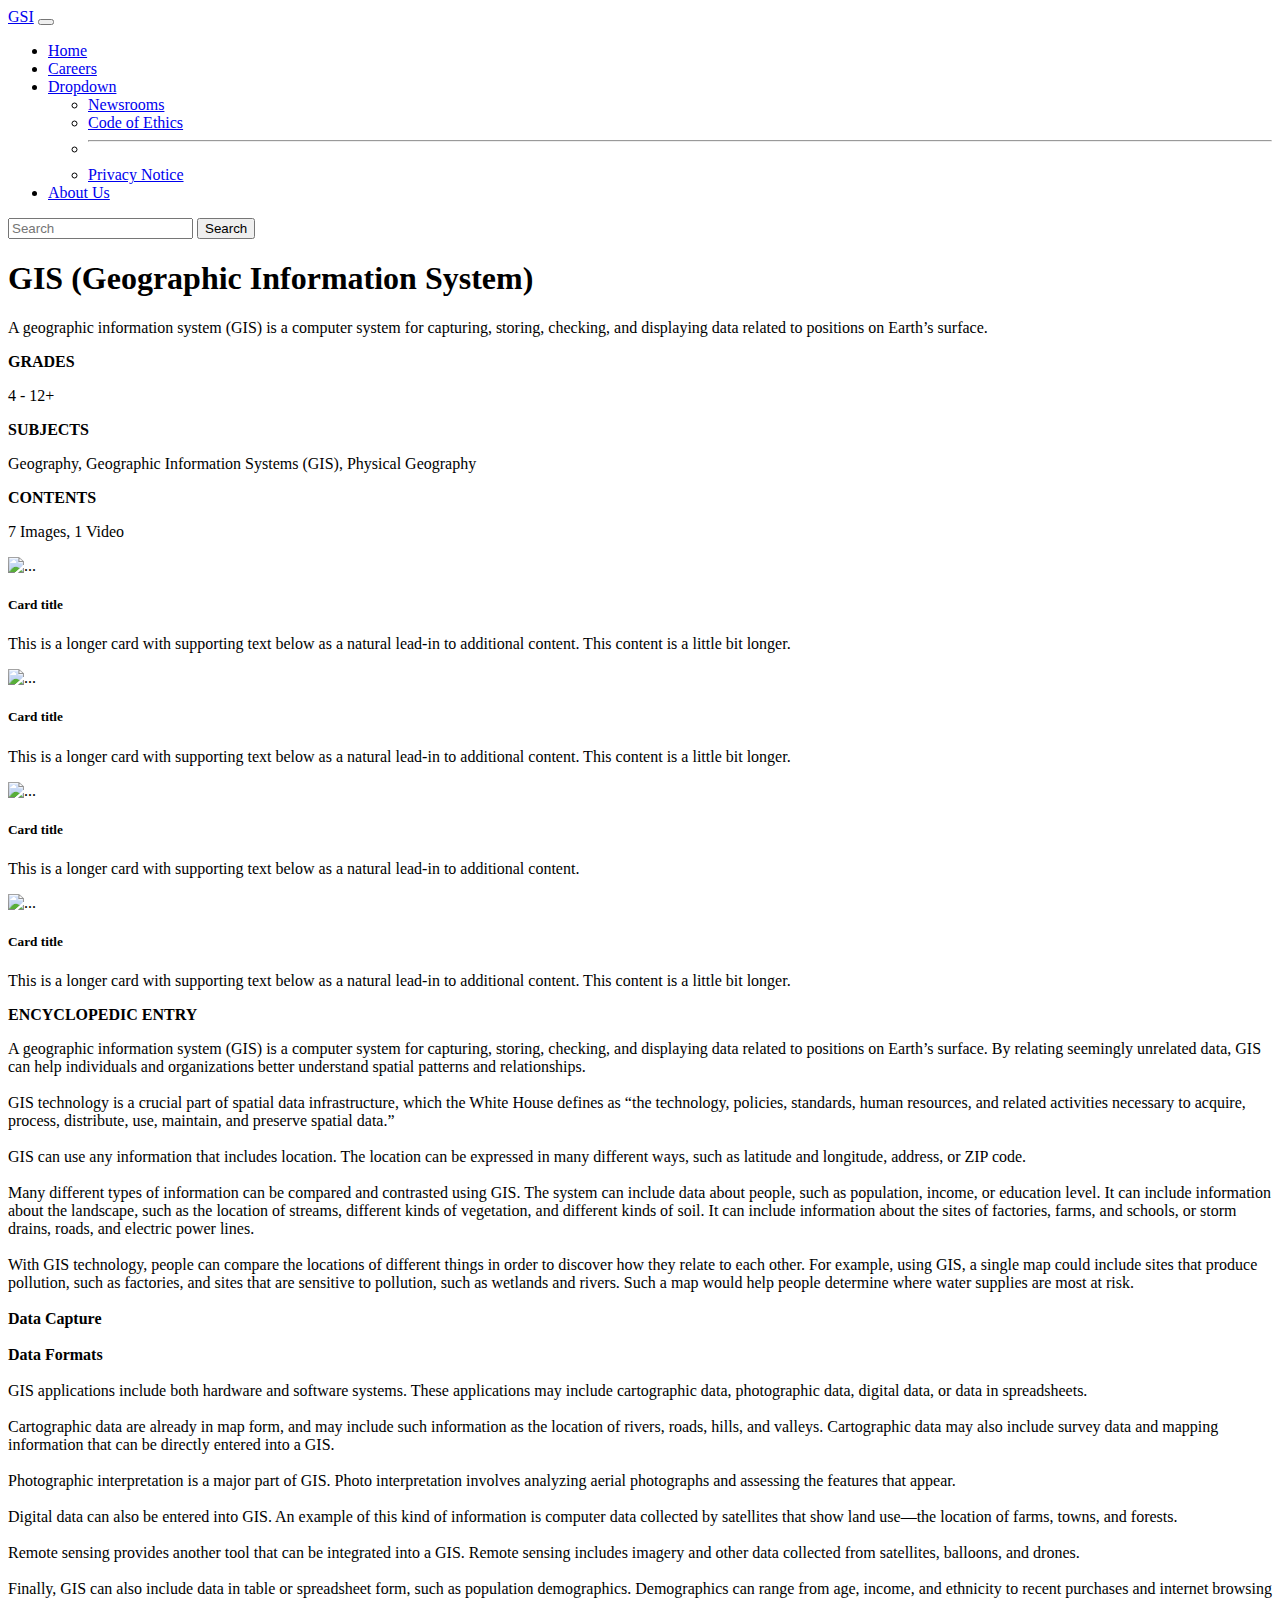
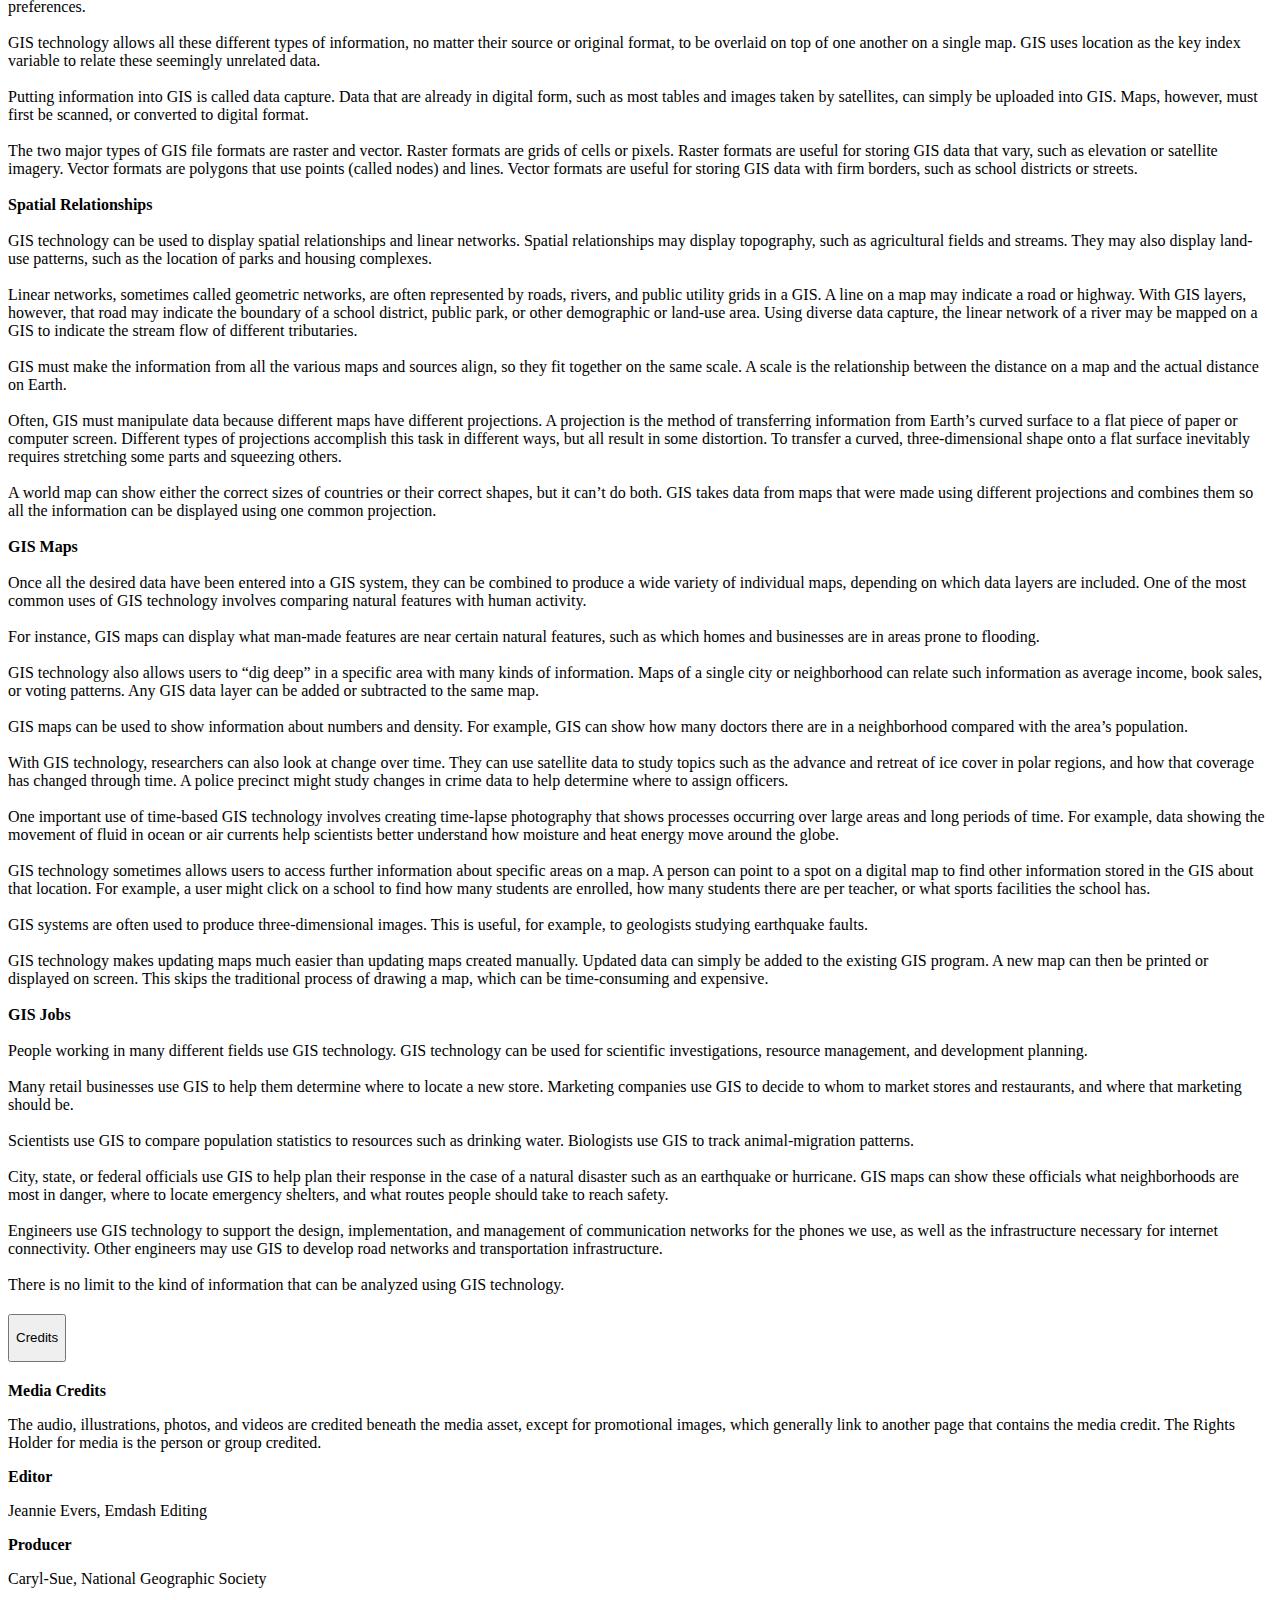
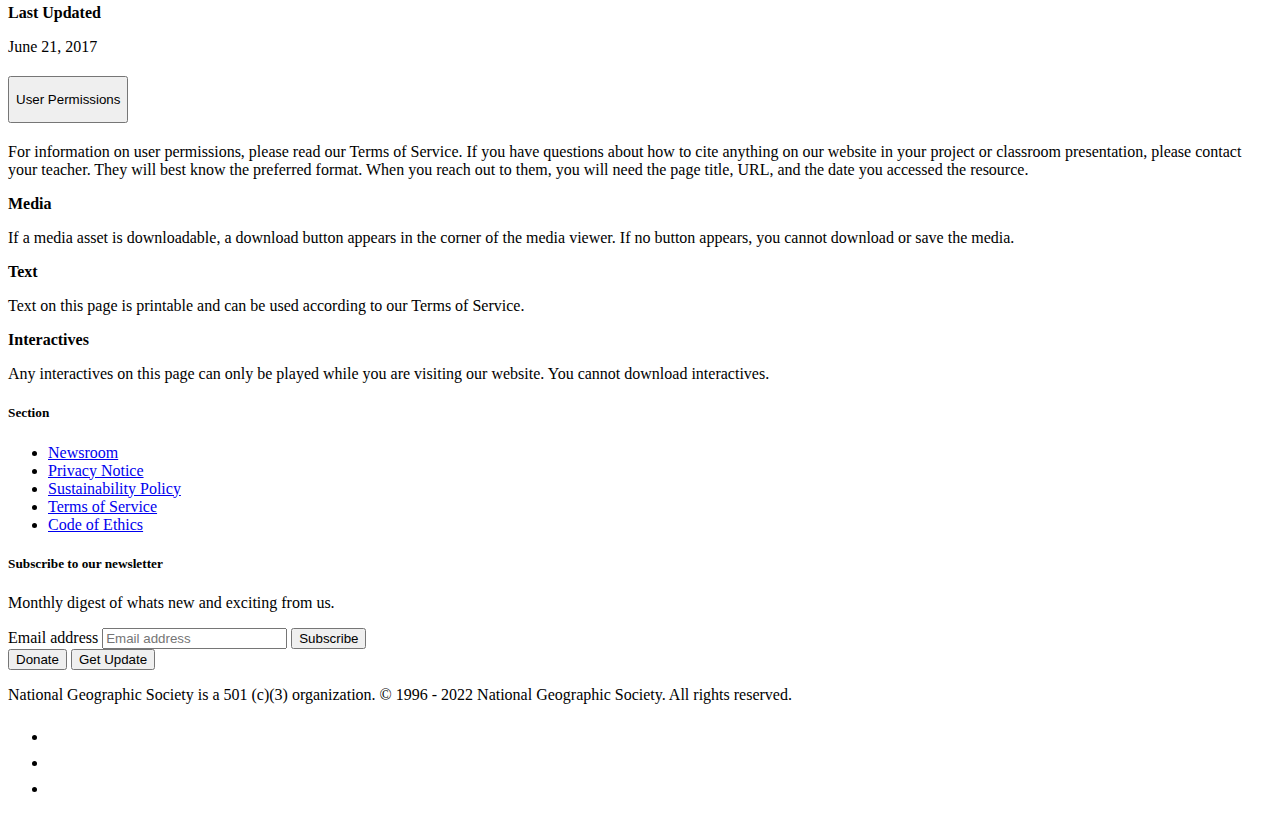
==== index.html @ a653867f "Add files via upload" ====
<!doctype html>
<html lang="en">

<head>
  <meta charset="utf-8">
  <meta name="viewport" content="width=device-width, initial-scale=1">
  <link href="https://cdn.jsdelivr.net/npm/bootstrap@5.1.3/dist/css/bootstrap.min.css" rel="stylesheet"
    integrity="sha384-1BmE4kWBq78iYhFldvKuhfTAU6auU8tT94WrHftjDbrCEXSU1oBoqyl2QvZ6jIW3" crossorigin="anonymous">
  <link rel="apple-touch-icon" href="/docs/5.1/assets/img/favicons/apple-touch-icon.png" sizes="180x180">
  <link rel="icon" href="/docs/5.1/assets/img/favicons/favicon-32x32.png" sizes="32x32" type="image/png">
  <link rel="icon" href="/docs/5.1/assets/img/favicons/favicon-16x16.png" sizes="16x16" type="image/png">
  <link rel="manifest" href="/docs/5.1/assets/img/favicons/manifest.json">
  <link rel="mask-icon" href="/docs/5.1/assets/img/favicons/safari-pinned-tab.svg" color="#7952b3">
  <link rel="icon" href="/docs/5.1/assets/img/favicons/favicon.ico">
  <meta name="theme-color" content="#7952b3">
  <link rel="stylesheet" href="index.css">
  <title>GSI</title>
</head>

<body>
  <svg xmlns="http://www.w3.org/2000/svg" style="display: none;">
    <symbol id="facebook" viewBox="0 0 16 16" fill="white">
      <path
        d="M16 8.049c0-4.446-3.582-8.05-8-8.05C3.58 0-.002 3.603-.002 8.05c0 4.017 2.926 7.347 6.75 7.951v-5.625h-2.03V8.05H6.75V6.275c0-2.017 1.195-3.131 3.022-3.131.876 0 1.791.157 1.791.157v1.98h-1.009c-.993 0-1.303.621-1.303 1.258v1.51h2.218l-.354 2.326H9.25V16c3.824-.604 6.75-3.934 6.75-7.951z" />
    </symbol>
    <symbol id="instagram" viewBox="0 0 16 16" fill="white">
      <path
        d="M8 0C5.829 0 5.556.01 4.703.048 3.85.088 3.269.222 2.76.42a3.917 3.917 0 0 0-1.417.923A3.927 3.927 0 0 0 .42 2.76C.222 3.268.087 3.85.048 4.7.01 5.555 0 5.827 0 8.001c0 2.172.01 2.444.048 3.297.04.852.174 1.433.372 1.942.205.526.478.972.923 1.417.444.445.89.719 1.416.923.51.198 1.09.333 1.942.372C5.555 15.99 5.827 16 8 16s2.444-.01 3.298-.048c.851-.04 1.434-.174 1.943-.372a3.916 3.916 0 0 0 1.416-.923c.445-.445.718-.891.923-1.417.197-.509.332-1.09.372-1.942C15.99 10.445 16 10.173 16 8s-.01-2.445-.048-3.299c-.04-.851-.175-1.433-.372-1.941a3.926 3.926 0 0 0-.923-1.417A3.911 3.911 0 0 0 13.24.42c-.51-.198-1.092-.333-1.943-.372C10.443.01 10.172 0 7.998 0h.003zm-.717 1.442h.718c2.136 0 2.389.007 3.232.046.78.035 1.204.166 1.486.275.373.145.64.319.92.599.28.28.453.546.598.92.11.281.24.705.275 1.485.039.843.047 1.096.047 3.231s-.008 2.389-.047 3.232c-.035.78-.166 1.203-.275 1.485a2.47 2.47 0 0 1-.599.919c-.28.28-.546.453-.92.598-.28.11-.704.24-1.485.276-.843.038-1.096.047-3.232.047s-2.39-.009-3.233-.047c-.78-.036-1.203-.166-1.485-.276a2.478 2.478 0 0 1-.92-.598 2.48 2.48 0 0 1-.6-.92c-.109-.281-.24-.705-.275-1.485-.038-.843-.046-1.096-.046-3.233 0-2.136.008-2.388.046-3.231.036-.78.166-1.204.276-1.486.145-.373.319-.64.599-.92.28-.28.546-.453.92-.598.282-.11.705-.24 1.485-.276.738-.034 1.024-.044 2.515-.045v.002zm4.988 1.328a.96.96 0 1 0 0 1.92.96.96 0 0 0 0-1.92zm-4.27 1.122a4.109 4.109 0 1 0 0 8.217 4.109 4.109 0 0 0 0-8.217zm0 1.441a2.667 2.667 0 1 1 0 5.334 2.667 2.667 0 0 1 0-5.334z" />
    </symbol>
    <symbol id="twitter" viewBox="0 0 16 16" fill="white">
      <path
        d="M5.026 15c6.038 0 9.341-5.003 9.341-9.334 0-.14 0-.282-.006-.422A6.685 6.685 0 0 0 16 3.542a6.658 6.658 0 0 1-1.889.518 3.301 3.301 0 0 0 1.447-1.817 6.533 6.533 0 0 1-2.087.793A3.286 3.286 0 0 0 7.875 6.03a9.325 9.325 0 0 1-6.767-3.429 3.289 3.289 0 0 0 1.018 4.382A3.323 3.323 0 0 1 .64 6.575v.045a3.288 3.288 0 0 0 2.632 3.218 3.203 3.203 0 0 1-.865.115 3.23 3.23 0 0 1-.614-.057 3.283 3.283 0 0 0 3.067 2.277A6.588 6.588 0 0 1 .78 13.58a6.32 6.32 0 0 1-.78-.045A9.344 9.344 0 0 0 5.026 15z" />
    </symbol>
  </svg>
  <nav class="navbar navbar-expand-lg navbar-dark bg-dark">
    <div class="container-fluid">
      <a class="navbar-brand fw-bolder" href="#">GSI</a>
      <button class="navbar-toggler" type="button" data-bs-toggle="collapse" data-bs-target="#navbarSupportedContent"
        aria-controls="navbarSupportedContent" aria-expanded="false" aria-label="Toggle navigation">
        <span class="navbar-toggler-icon"></span>
      </button>
      <div class="collapse navbar-collapse" id="navbarSupportedContent">
        <ul class="navbar-nav me-auto mb-2 mb-lg-0">
          <li class="nav-item">
            <a class="nav-link active fw-bolder" aria-current="page" href="#">Home</a>
          </li>
          <li class="nav-item">
            <a class="nav-link fw-bolder" href="#">Careers</a>
          </li>
          <li class="nav-item dropdown">
            <a class="nav-link dropdown-toggle fw-bolder" href="#" id="navbarDropdown" role="button"
              data-bs-toggle="dropdown" aria-expanded="false">
              Dropdown
            </a>
            <ul class="dropdown-menu" aria-labelledby="navbarDropdown">
              <li><a class="dropdown-item fw-bolder" href="#">Newsrooms</a></li>
              <li><a class="dropdown-item fw-bolder" href="#">Code of Ethics</a></li>
              <li>
                <hr class="dropdown-divider">
              </li>
              <li><a class="dropdown-item fw-bolder" href="#">Privacy Notice</a></li>
            </ul>
          </li>
          <li class="nav-item">
            <a class="nav-link fw-bolder" href="#">About Us</a>
          </li>
        </ul>
        <form class="d-flex">
          <input class="form-control me-2" type="search" placeholder="Search" aria-label="Search">
          <button class="btn btn-outline-primary" type="submit">Search</button>
        </form>
      </div>
    </div>
  </nav>

  <div class="container my-2">
    <!-- <h6>RESOURCE LIBRARY | ENCYCLOPEDIC ENTRY</h6> -->
    <h1 class="fw-bolder">GIS (Geographic Information System)</h1>
    <p>A geographic information system (GIS) is a computer system for capturing, storing, checking, and displaying data
      related to positions on Earth’s surface.</p>
  </div>
  <div class="container my-2">
    <div class="row align-items-start">
      <div class="col">
        <b>GRADES</b>
        <p>4 - 12+</p>
      </div>
      <div class="col">
        <b>SUBJECTS</b>
        <p>Geography, Geographic Information Systems (GIS), Physical Geography</p>
      </div>
      <div class="col">
        <b>CONTENTS</b>
        <p>7 Images, 1 Video</p>
      </div>
    </div>
  </div>

  <div class="container my-2">
    <div class="row row-cols-1 row-cols-md-2 g-4">
      <div class="col">
        <div class="card">
          <img src="..." class="card-img-top" alt="...">
          <div class="card-body">
            <h5 class="card-title">Card title</h5>
            <p class="card-text">This is a longer card with supporting text below as a natural lead-in to additional
              content. This content is a little bit longer.</p>
          </div>
        </div>
      </div>
      <div class="col">
        <div class="card">
          <img src="..." class="card-img-top" alt="...">
          <div class="card-body">
            <h5 class="card-title">Card title</h5>
            <p class="card-text">This is a longer card with supporting text below as a natural lead-in to additional
              content. This content is a little bit longer.</p>
          </div>
        </div>
      </div>
      <div class="col">
        <div class="card">
          <img src="..." class="card-img-top" alt="...">
          <div class="card-body">
            <h5 class="card-title">Card title</h5>
            <p class="card-text">This is a longer card with supporting text below as a natural lead-in to additional
              content.</p>
          </div>
        </div>
      </div>
      <div class="col">
        <div class="card">
          <img src="..." class="card-img-top" alt="...">
          <div class="card-body">
            <h5 class="card-title">Card title</h5>
            <p class="card-text">This is a longer card with supporting text below as a natural lead-in to additional
              content. This content is a little bit longer.</p>
          </div>
        </div>
      </div>
    </div>
  </div>

  <div class="container my-3">
    <div class="my-3">
      <b>ENCYCLOPEDIC ENTRY</b>
    </div>
    <p>
      A geographic information system (GIS) is a computer system for capturing, storing, checking, and displaying data
      related to positions on Earth’s surface. By relating seemingly unrelated data, GIS can help individuals and
      organizations better understand spatial patterns and relationships.
      <br><br>
      GIS technology is a crucial part of spatial data infrastructure, which the White House defines as “the technology,
      policies, standards, human resources, and related activities necessary to acquire, process, distribute, use,
      maintain, and preserve spatial data.”
      <br><br>
      GIS can use any information that includes location. The location can be expressed in many different ways, such as
      latitude and longitude, address, or ZIP code.
      <br><br>
      Many different types of information can be compared and contrasted using GIS. The system can include data about
      people, such as population, income, or education level. It can include information about the landscape, such as
      the location of streams, different kinds of vegetation, and different kinds of soil. It can include information
      about the sites of factories, farms, and schools, or storm drains, roads, and electric power lines.
      <br><br>
      With GIS technology, people can compare the locations of different things in order to discover how they relate to
      each other. For example, using GIS, a single map could include sites that produce pollution, such as factories,
      and sites that are sensitive to pollution, such as wetlands and rivers. Such a map would help people determine
      where water supplies are most at risk.
      <br><br>
      <b>Data Capture</b>
      <br><br>
      <b> Data Formats</b>
      <br><br>
      GIS applications include both hardware and software systems. These applications may include cartographic data,
      photographic data, digital data, or data in spreadsheets.
      <br><br>
      Cartographic data are already in map form, and may include such information as the location of rivers, roads,
      hills, and valleys. Cartographic data may also include survey data and mapping information that can be directly
      entered into a GIS.
      <br><br>
      Photographic interpretation is a major part of GIS. Photo interpretation involves analyzing aerial photographs and
      assessing the features that appear.
      <br><br>
      Digital data can also be entered into GIS. An example of this kind of information is computer data collected by
      satellites that show land use—the location of farms, towns, and forests.
      <br><br>
      Remote sensing provides another tool that can be integrated into a GIS. Remote sensing includes imagery and other
      data collected from satellites, balloons, and drones.
      <br><br>
      Finally, GIS can also include data in table or spreadsheet form, such as population demographics. Demographics can
      range from age, income, and ethnicity to recent purchases and internet browsing preferences.
      <br><br>
      GIS technology allows all these different types of information, no matter their source or original format, to be
      overlaid on top of one another on a single map. GIS uses location as the key index variable to relate these
      seemingly unrelated data.
      <br><br>
      Putting information into GIS is called data capture. Data that are already in digital form, such as most tables
      and images taken by satellites, can simply be uploaded into GIS. Maps, however, must first be scanned, or
      converted to digital format.
      <br><br>
      The two major types of GIS file formats are raster and vector. Raster formats are grids of cells or pixels. Raster
      formats are useful for storing GIS data that vary, such as elevation or satellite imagery. Vector formats are
      polygons that use points (called nodes) and lines. Vector formats are useful for storing GIS data with firm
      borders, such as school districts or streets.
      <br><br>
      <b>Spatial Relationships</b>
      <br><br>
      GIS technology can be used to display spatial relationships and linear networks. Spatial relationships may display
      topography, such as agricultural fields and streams. They may also display land-use patterns, such as the location
      of parks and housing complexes.
      <br><br>
      Linear networks, sometimes called geometric networks, are often represented by roads, rivers, and public utility
      grids in a GIS. A line on a map may indicate a road or highway. With GIS layers, however, that road may indicate
      the boundary of a school district, public park, or other demographic or land-use area. Using diverse data capture,
      the linear network of a river may be mapped on a GIS to indicate the stream flow of different tributaries.
      <br><br>
      GIS must make the information from all the various maps and sources align, so they fit together on the same scale.
      A scale is the relationship between the distance on a map and the actual distance on Earth.
      <br><br>
      Often, GIS must manipulate data because different maps have different projections. A projection is the method of
      transferring information from Earth’s curved surface to a flat piece of paper or computer screen. Different types
      of projections accomplish this task in different ways, but all result in some distortion. To transfer a curved,
      three-dimensional shape onto a flat surface inevitably requires stretching some parts and squeezing others.
      <br><br>
      A world map can show either the correct sizes of countries or their correct shapes, but it can’t do both. GIS
      takes data from maps that were made using different projections and combines them so all the information can be
      displayed using one common projection.
      <br><br>
      <b>GIS Maps</b>
      <br><br>
      Once all the desired data have been entered into a GIS system, they can be combined to produce a wide variety of
      individual maps, depending on which data layers are included. One of the most common uses of GIS technology
      involves comparing natural features with human activity.
      <br><br>
      For instance, GIS maps can display what man-made features are near certain natural features, such as which homes
      and businesses are in areas prone to flooding.
      <br><br>
      GIS technology also allows users to “dig deep” in a specific area with many kinds of information. Maps of a single
      city or neighborhood can relate such information as average income, book sales, or voting patterns. Any GIS data
      layer can be added or subtracted to the same map.
      <br><br>
      GIS maps can be used to show information about numbers and density. For example, GIS can show how many doctors
      there are in a neighborhood compared with the area’s population.
      <br><br>
      With GIS technology, researchers can also look at change over time. They can use satellite data to study topics
      such as the advance and retreat of ice cover in polar regions, and how that coverage has changed through time. A
      police precinct might study changes in crime data to help determine where to assign officers.
      <br><br>
      One important use of time-based GIS technology involves creating time-lapse photography that shows processes
      occurring over large areas and long periods of time. For example, data showing the movement of fluid in ocean or
      air currents help scientists better understand how moisture and heat energy move around the globe.
      <br><br>
      GIS technology sometimes allows users to access further information about specific areas on a map. A person can
      point to a spot on a digital map to find other information stored in the GIS about that location. For example, a
      user might click on a school to find how many students are enrolled, how many students there are per teacher, or
      what sports facilities the school has.
      <br><br>
      GIS systems are often used to produce three-dimensional images. This is useful, for example, to geologists
      studying earthquake faults.
      <br><br>
      GIS technology makes updating maps much easier than updating maps created manually. Updated data can simply be
      added to the existing GIS program. A new map can then be printed or displayed on screen. This skips the
      traditional process of drawing a map, which can be time-consuming and expensive.
      <br><br>
      <b>GIS Jobs</b>
      <br><br>
      People working in many different fields use GIS technology. GIS technology can be used for scientific
      investigations, resource management, and development planning.
      <br><br>
      Many retail businesses use GIS to help them determine where to locate a new store. Marketing companies use GIS to
      decide to whom to market stores and restaurants, and where that marketing should be.
      <br><br>
      Scientists use GIS to compare population statistics to resources such as drinking water. Biologists use GIS to
      track animal-migration patterns.
      <br><br>
      City, state, or federal officials use GIS to help plan their response in the case of a natural disaster such as an
      earthquake or hurricane. GIS maps can show these officials what neighborhoods are most in danger, where to locate
      emergency shelters, and what routes people should take to reach safety.
      <br><br>
      Engineers use GIS technology to support the design, implementation, and management of communication networks for
      the phones we use, as well as the infrastructure necessary for internet connectivity. Other engineers may use GIS
      to develop road networks and transportation infrastructure.
      <br><br>
      There is no limit to the kind of information that can be analyzed using GIS technology.
    </p>
  </div>

  <div class="container my-3">
    <div class="accordion" id="accordionExample">
      <div class="accordion-item">
        <h2 class="accordion-header" id="headingOne">
          <button class="accordion-button" type="button" data-bs-toggle="collapse" data-bs-target="#collapseOne"
            aria-expanded="true" aria-controls="collapseOne">
            <p class="fw-bolder">Credits</p>
          </button>
        </h2>
        <div id="collapseOne" class="accordion-collapse collapse show" aria-labelledby="headingOne"
          data-bs-parent="#accordionExample">
          <div class="accordion-body">
            <b>Media Credits</b>
            <p>The audio, illustrations, photos, and videos are credited beneath the media asset, except for promotional
              images, which generally link to another page that contains the media credit. The Rights Holder for media
              is
              the person or group credited.</p>
            <b>Editor</b>
            <p>Jeannie Evers, Emdash Editing</p>
            <b>Producer</b>
            <p>Caryl-Sue, National Geographic Society</p>
            <b>Last Updated</b>
            <p>June 21, 2017</p>
          </div>
        </div>
      </div>
      <div class="accordion-item">
        <h2 class="accordion-header" id="headingTwo">
          <button class="accordion-button collapsed" type="button" data-bs-toggle="collapse"
            data-bs-target="#collapseTwo" aria-expanded="false" aria-controls="collapseTwo">
            <p class="fw-bolder">User Permissions</p>
          </button>
        </h2>
        <div id="collapseTwo" class="accordion-collapse collapse" aria-labelledby="headingTwo"
          data-bs-parent="#accordionExample">
          <div class="accordion-body">
            <p>For information on user permissions, please read our Terms of Service. If you have questions about how to
              cite anything on our website in your project or classroom presentation, please contact your teacher. They
              will best know the preferred format. When you reach out to them, you will need the page title, URL, and
              the date you accessed the resource.</p>
            <b>Media</b>
            <p>If a media asset is downloadable, a download button appears in the corner of the media viewer. If no
              button appears, you cannot download or save the media.</p>
            <b>Text</b>
            <p>Text on this page is printable and can be used according to our Terms of Service.</p>
            <b>Interactives</b>
            <p>Any interactives on this page can only be played while you are visiting our website. You cannot download
              interactives.</p>
          </div>
        </div>
      </div>
    </div>
  </div>
  <div class="bg-dark text-muted fw-bolder">
    <footer>
      <div class="container">
        <footer class="py-5">
          <div class="row">
            <div class="col-2">
              <h5>Section</h5>
              <ul class="nav flex-column">
                <li class="nav-item mb-2"><a href="#" class="nav-link p-0 text-muted">Newsroom</a></li>
                <li class="nav-item mb-2"><a href="#" class="nav-link p-0 text-muted">Privacy Notice</a></li>
                <li class="nav-item mb-2"><a href="#" class="nav-link p-0 text-muted">Sustainability Policy</a></li>
                <li class="nav-item mb-2"><a href="#" class="nav-link p-0 text-muted">Terms of Service</a></li>
                <li class="nav-item mb-2"><a href="#" class="nav-link p-0 text-muted">Code of Ethics</a></li>
              </ul>
            </div>

            <div class="col-4 offset-1">
              <form>
                <h5>Subscribe to our newsletter</h5>
                <p>Monthly digest of whats new and exciting from us.</p>
                <div class="d-flex w-100 gap-2">
                  <label for="newsletter1" class="visually-hidden">Email address</label>
                  <input id="newsletter1" type="text" class="form-control" placeholder="Email address">
                  <button class="btn btn-outline-secondary" type="button">Subscribe</button>
                </div>
              </form>
            </div>

            <div class="col-4 mx-auto my-auto">
              <button type="button" class="btn btn-outline-light btn-lg my-1">Donate</button>
              <button type="button" class="btn btn-outline-light btn-lg my-1">Get Update</button>
            </div>
          </div>

          <div class="d-flex justify-content-between py-4 my-4 border-top">
            <p>National Geographic Society is a 501 (c)(3) organization. © 1996 - 2022 National Geographic Society. All
              rights reserved.</p>
            <ul class="list-unstyled d-flex">
              <li class="ms-3" ><a class="link-dark" href="#"><svg class="bi" width="24" height="24" fill="Orange">
                    <use xlink:href="#twitter" />
                  </svg></a></li>
              <li class="ms-3"><a class="link-dark" href="#"><svg class="bi" fill="white" width="24" height="24">
                    <use xlink:href="#instagram" />
                  </svg></a></li>
              <li class="ms-3"><a class="link-dark" href="#"><svg class="bi" fill="white" width="24" height="24">
                    <use xlink:href="#facebook" />
                  </svg></a></li>
            </ul>
          </div>
        </footer>
      </div>
    </footer>
  </div>
  <script src="https://cdn.jsdelivr.net/npm/bootstrap@5.1.3/dist/js/bootstrap.bundle.min.js"
    integrity="sha384-ka7Sk0Gln4gmtz2MlQnikT1wXgYsOg+OMhuP+IlRH9sENBO0LRn5q+8nbTov4+1p"
    crossorigin="anonymous"></script>
</body>

</html>
---- index.css ----
.bd-placeholder-img {
    font-size: 1.125rem;
    text-anchor: middle;
    -webkit-user-select: none;
    -moz-user-select: none;
    user-select: none;
  }

  @media (min-width: 768px) {
    .bd-placeholder-img-lg {
      font-size: 3.5rem;
    }
  }

.b-example-divider {
    height: 3rem;
    background-color: rgba(0, 0, 0, .1);
    border: solid rgba(0, 0, 0, .15);
    border-width: 1px 0;
    box-shadow: inset 0 .5em 1.5em rgba(0, 0, 0, .1), inset 0 .125em .5em rgba(0, 0, 0, .15);
  }
  
.bi {
    vertical-align: -.125em;
    fill: currentColor;
  }

a:hover {
  text-decoration: underline;
}
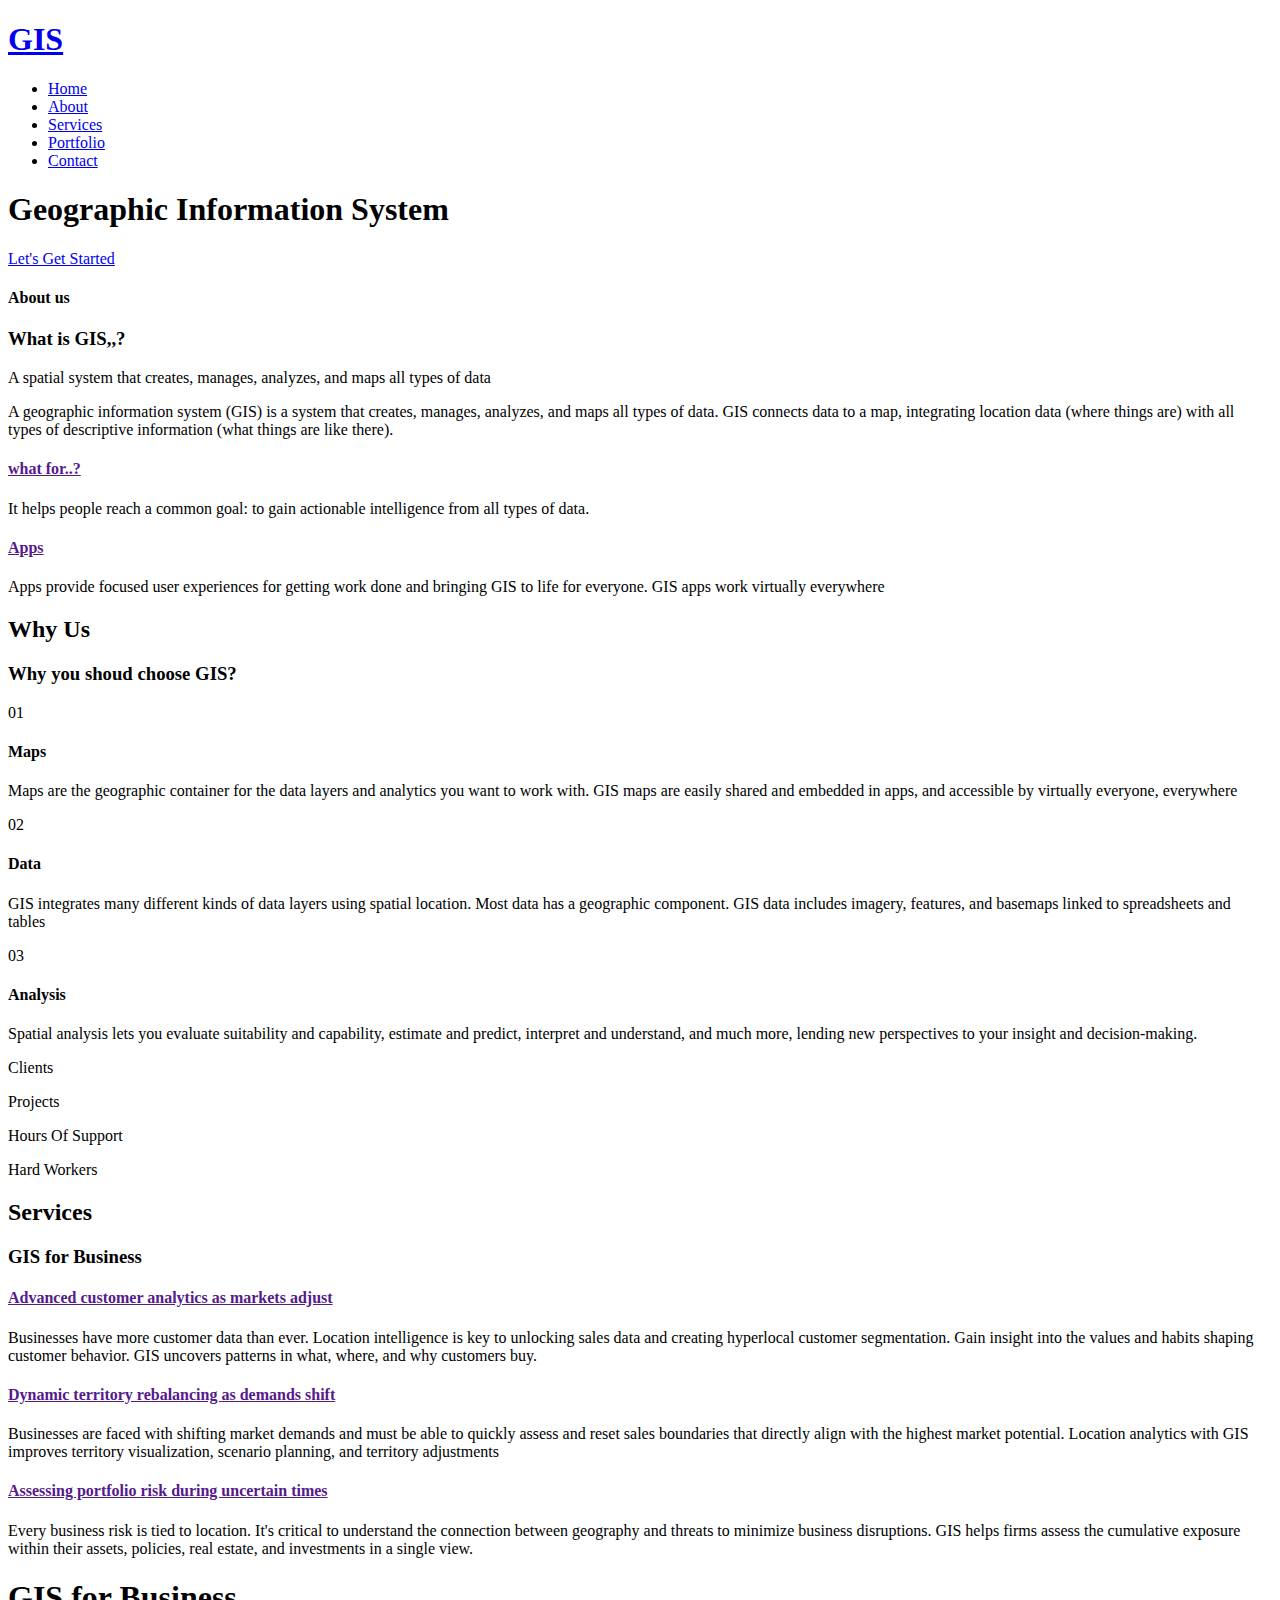
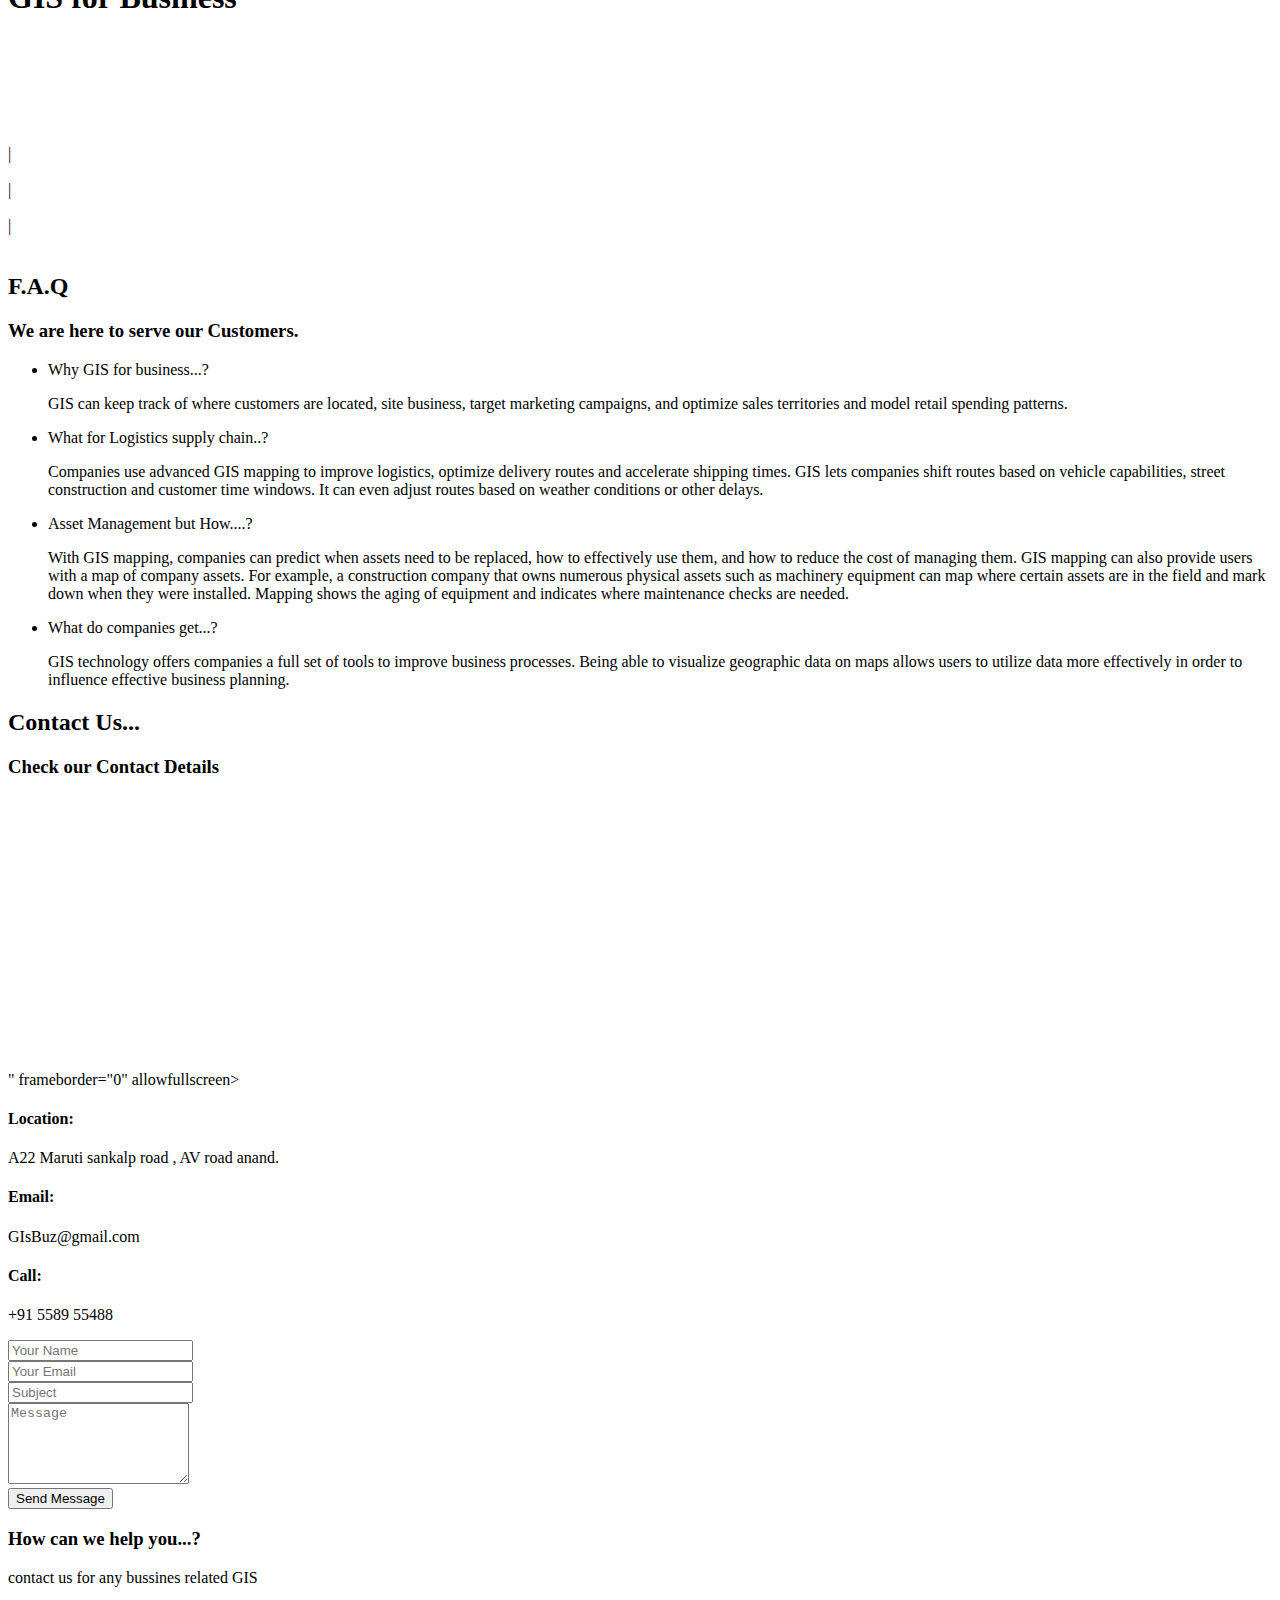
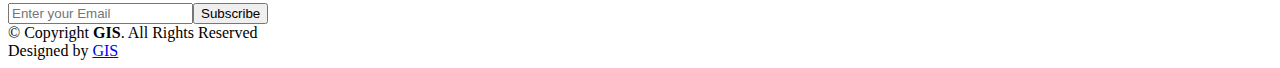
==== commit 2e30a121: "Add files via upload" ====
--- a/index.html
+++ b/index.html
@@ -1,399 +1,610 @@
-<!doctype html>
+<!DOCTYPE html>
 <html lang="en">
 
 <head>
   <meta charset="utf-8">
-  <meta name="viewport" content="width=device-width, initial-scale=1">
-  <link href="https://cdn.jsdelivr.net/npm/bootstrap@5.1.3/dist/css/bootstrap.min.css" rel="stylesheet"
-    integrity="sha384-1BmE4kWBq78iYhFldvKuhfTAU6auU8tT94WrHftjDbrCEXSU1oBoqyl2QvZ6jIW3" crossorigin="anonymous">
-  <link rel="apple-touch-icon" href="/docs/5.1/assets/img/favicons/apple-touch-icon.png" sizes="180x180">
-  <link rel="icon" href="/docs/5.1/assets/img/favicons/favicon-32x32.png" sizes="32x32" type="image/png">
-  <link rel="icon" href="/docs/5.1/assets/img/favicons/favicon-16x16.png" sizes="16x16" type="image/png">
-  <link rel="manifest" href="/docs/5.1/assets/img/favicons/manifest.json">
-  <link rel="mask-icon" href="/docs/5.1/assets/img/favicons/safari-pinned-tab.svg" color="#7952b3">
-  <link rel="icon" href="/docs/5.1/assets/img/favicons/favicon.ico">
-  <meta name="theme-color" content="#7952b3">
-  <link rel="stylesheet" href="index.css">
-  <title>GSI</title>
+  <meta content="width=device-width, initial-scale=1.0" name="viewport">
+
+  <title>Geographic Information System</title>
+  <meta content="" name="description">
+  <meta content="" name="keywords">
+
+  <!-- Favicons -->
+  <link href="assets/img/favicon-2.ico" rel="icon">
+  <link href="assets/img/apple-touch-icon-2.png" rel="apple-touch-icon">
+
+  <!-- Google Fonts -->
+  <link
+    href="https://fonts.googleapis.com/css?family=Open+Sans:300,300i,400,400i,600,600i,700,700i|Raleway:300,300i,400,400i,500,500i,600,600i,700,700i|Poppins:300,300i,400,400i,500,500i,600,600i,700,700i"
+    rel="stylesheet">
+
+  <!-- Vendor CSS Files -->
+  <link href="assets/vendor/aos/aos.css" rel="stylesheet">
+  <link href="assets/vendor/bootstrap/css/bootstrap.min.css" rel="stylesheet">
+  <link href="assets/vendor/bootstrap-icons/bootstrap-icons.css" rel="stylesheet">
+  <link href="assets/vendor/boxicons/css/boxicons.min.css" rel="stylesheet">
+  <link href="assets/vendor/glightbox/css/glightbox.min.css" rel="stylesheet">
+  <link href="assets/vendor/swiper/swiper-bundle.min.css" rel="stylesheet">
+
+  <!-- Template Main CSS File -->
+  <link href="assets/css/style.css" rel="stylesheet">
+
 </head>
 
 <body>
-  <svg xmlns="http://www.w3.org/2000/svg" style="display: none;">
-    <symbol id="facebook" viewBox="0 0 16 16" fill="white">
-      <path
-        d="M16 8.049c0-4.446-3.582-8.05-8-8.05C3.58 0-.002 3.603-.002 8.05c0 4.017 2.926 7.347 6.75 7.951v-5.625h-2.03V8.05H6.75V6.275c0-2.017 1.195-3.131 3.022-3.131.876 0 1.791.157 1.791.157v1.98h-1.009c-.993 0-1.303.621-1.303 1.258v1.51h2.218l-.354 2.326H9.25V16c3.824-.604 6.75-3.934 6.75-7.951z" />
-    </symbol>
-    <symbol id="instagram" viewBox="0 0 16 16" fill="white">
-      <path
-        d="M8 0C5.829 0 5.556.01 4.703.048 3.85.088 3.269.222 2.76.42a3.917 3.917 0 0 0-1.417.923A3.927 3.927 0 0 0 .42 2.76C.222 3.268.087 3.85.048 4.7.01 5.555 0 5.827 0 8.001c0 2.172.01 2.444.048 3.297.04.852.174 1.433.372 1.942.205.526.478.972.923 1.417.444.445.89.719 1.416.923.51.198 1.09.333 1.942.372C5.555 15.99 5.827 16 8 16s2.444-.01 3.298-.048c.851-.04 1.434-.174 1.943-.372a3.916 3.916 0 0 0 1.416-.923c.445-.445.718-.891.923-1.417.197-.509.332-1.09.372-1.942C15.99 10.445 16 10.173 16 8s-.01-2.445-.048-3.299c-.04-.851-.175-1.433-.372-1.941a3.926 3.926 0 0 0-.923-1.417A3.911 3.911 0 0 0 13.24.42c-.51-.198-1.092-.333-1.943-.372C10.443.01 10.172 0 7.998 0h.003zm-.717 1.442h.718c2.136 0 2.389.007 3.232.046.78.035 1.204.166 1.486.275.373.145.64.319.92.599.28.28.453.546.598.92.11.281.24.705.275 1.485.039.843.047 1.096.047 3.231s-.008 2.389-.047 3.232c-.035.78-.166 1.203-.275 1.485a2.47 2.47 0 0 1-.599.919c-.28.28-.546.453-.92.598-.28.11-.704.24-1.485.276-.843.038-1.096.047-3.232.047s-2.39-.009-3.233-.047c-.78-.036-1.203-.166-1.485-.276a2.478 2.478 0 0 1-.92-.598 2.48 2.48 0 0 1-.6-.92c-.109-.281-.24-.705-.275-1.485-.038-.843-.046-1.096-.046-3.233 0-2.136.008-2.388.046-3.231.036-.78.166-1.204.276-1.486.145-.373.319-.64.599-.92.28-.28.546-.453.92-.598.282-.11.705-.24 1.485-.276.738-.034 1.024-.044 2.515-.045v.002zm4.988 1.328a.96.96 0 1 0 0 1.92.96.96 0 0 0 0-1.92zm-4.27 1.122a4.109 4.109 0 1 0 0 8.217 4.109 4.109 0 0 0 0-8.217zm0 1.441a2.667 2.667 0 1 1 0 5.334 2.667 2.667 0 0 1 0-5.334z" />
-    </symbol>
-    <symbol id="twitter" viewBox="0 0 16 16" fill="white">
-      <path
-        d="M5.026 15c6.038 0 9.341-5.003 9.341-9.334 0-.14 0-.282-.006-.422A6.685 6.685 0 0 0 16 3.542a6.658 6.658 0 0 1-1.889.518 3.301 3.301 0 0 0 1.447-1.817 6.533 6.533 0 0 1-2.087.793A3.286 3.286 0 0 0 7.875 6.03a9.325 9.325 0 0 1-6.767-3.429 3.289 3.289 0 0 0 1.018 4.382A3.323 3.323 0 0 1 .64 6.575v.045a3.288 3.288 0 0 0 2.632 3.218 3.203 3.203 0 0 1-.865.115 3.23 3.23 0 0 1-.614-.057 3.283 3.283 0 0 0 3.067 2.277A6.588 6.588 0 0 1 .78 13.58a6.32 6.32 0 0 1-.78-.045A9.344 9.344 0 0 0 5.026 15z" />
-    </symbol>
-  </svg>
-  <nav class="navbar navbar-expand-lg navbar-dark bg-dark">
-    <div class="container-fluid">
-      <a class="navbar-brand fw-bolder" href="#">GSI</a>
-      <button class="navbar-toggler" type="button" data-bs-toggle="collapse" data-bs-target="#navbarSupportedContent"
-        aria-controls="navbarSupportedContent" aria-expanded="false" aria-label="Toggle navigation">
-        <span class="navbar-toggler-icon"></span>
-      </button>
-      <div class="collapse navbar-collapse" id="navbarSupportedContent">
-        <ul class="navbar-nav me-auto mb-2 mb-lg-0">
-          <li class="nav-item">
-            <a class="nav-link active fw-bolder" aria-current="page" href="#">Home</a>
-          </li>
-          <li class="nav-item">
-            <a class="nav-link fw-bolder" href="#">Careers</a>
-          </li>
-          <li class="nav-item dropdown">
-            <a class="nav-link dropdown-toggle fw-bolder" href="#" id="navbarDropdown" role="button"
-              data-bs-toggle="dropdown" aria-expanded="false">
-              Dropdown
-            </a>
-            <ul class="dropdown-menu" aria-labelledby="navbarDropdown">
-              <li><a class="dropdown-item fw-bolder" href="#">Newsrooms</a></li>
-              <li><a class="dropdown-item fw-bolder" href="#">Code of Ethics</a></li>
-              <li>
-                <hr class="dropdown-divider">
-              </li>
-              <li><a class="dropdown-item fw-bolder" href="#">Privacy Notice</a></li>
-            </ul>
-          </li>
-          <li class="nav-item">
-            <a class="nav-link fw-bolder" href="#">About Us</a>
-          </li>
+
+  <!-- ======= Top Bar ======= -->
+
+
+  <!-- ======= Header ======= -->
+  <header id="header" class="d-flex align-items-center">
+    <div class="container d-flex justify-content-between">
+
+      <div class="logo">
+        <h1 class="text-light"><a href="index.html">GIS</a></h1>
+        <!-- Uncomment below if you prefer to use an image logo -->
+        <!-- <a href="index.html"><img src="assets/img/logo.png" alt="" class="img-fluid"></a>-->
+      </div>
+
+      <nav id="navbar" class="navbar">
+        <ul>
+          <li><a class="nav-link scrollto active" href="#hero">Home</a></li>
+          <li><a class="nav-link scrollto" href="#about">About</a></li>
+          <li><a class="nav-link scrollto" href="#services">Services</a></li>
+          <li><a class="nav-link scrollto " href="#portfolio">Portfolio</a></li>
+
+          <li><a class="nav-link scrollto" href="#contact">Contact</a></li>
         </ul>
-        <form class="d-flex">
-          <input class="form-control me-2" type="search" placeholder="Search" aria-label="Search">
-          <button class="btn btn-outline-primary" type="submit">Search</button>
-        </form>
-      </div>
+        <i class="bi bi-list mobile-nav-toggle"></i>
+      </nav><!-- .navbar -->
+
     </div>
-  </nav>
-
-  <div class="container my-2">
-    <!-- <h6>RESOURCE LIBRARY | ENCYCLOPEDIC ENTRY</h6> -->
-    <h1 class="fw-bolder">GIS (Geographic Information System)</h1>
-    <p>A geographic information system (GIS) is a computer system for capturing, storing, checking, and displaying data
-      related to positions on Earth’s surface.</p>
-  </div>
-  <div class="container my-2">
-    <div class="row align-items-start">
-      <div class="col">
-        <b>GRADES</b>
-        <p>4 - 12+</p>
-      </div>
-      <div class="col">
-        <b>SUBJECTS</b>
-        <p>Geography, Geographic Information Systems (GIS), Physical Geography</p>
-      </div>
-      <div class="col">
-        <b>CONTENTS</b>
-        <p>7 Images, 1 Video</p>
-      </div>
+  </header><!-- End Header -->
+
+  <!-- ======= Hero Section ======= -->
+  <section id="hero">
+    <div class="hero-container" data-aos="fade-up">
+      <h1>Geographic Information System</h1>
+      <a href="#about" class="btn-get-started scrollto"> Let's Get Started</a>
     </div>
-  </div>
-
-  <div class="container my-2">
-    <div class="row row-cols-1 row-cols-md-2 g-4">
-      <div class="col">
-        <div class="card">
-          <img src="..." class="card-img-top" alt="...">
-          <div class="card-body">
-            <h5 class="card-title">Card title</h5>
-            <p class="card-text">This is a longer card with supporting text below as a natural lead-in to additional
-              content. This content is a little bit longer.</p>
-          </div>
-        </div>
-      </div>
-      <div class="col">
-        <div class="card">
-          <img src="..." class="card-img-top" alt="...">
-          <div class="card-body">
-            <h5 class="card-title">Card title</h5>
-            <p class="card-text">This is a longer card with supporting text below as a natural lead-in to additional
-              content. This content is a little bit longer.</p>
-          </div>
-        </div>
-      </div>
-      <div class="col">
-        <div class="card">
-          <img src="..." class="card-img-top" alt="...">
-          <div class="card-body">
-            <h5 class="card-title">Card title</h5>
-            <p class="card-text">This is a longer card with supporting text below as a natural lead-in to additional
-              content.</p>
-          </div>
-        </div>
-      </div>
-      <div class="col">
-        <div class="card">
-          <img src="..." class="card-img-top" alt="...">
-          <div class="card-body">
-            <h5 class="card-title">Card title</h5>
-            <p class="card-text">This is a longer card with supporting text below as a natural lead-in to additional
-              content. This content is a little bit longer.</p>
-          </div>
-        </div>
+  </section><!-- End Hero -->
+
+  <main id="main">
+
+    <!-- ======= About Section ======= -->
+    <section id="about" class="about">
+      <div class="container">
+
+        <div class="row">
+          <div class="col-xl-6 col-lg-6 video-box d-flex justify-content-center align-items-stretch" data-aos="zoom-in">
+            <a href="https://youtu.be/P17IRpCXTzs" target="_blank" class="venobox play-btn mb-4" data-vbtype="video"
+              data-autoplay="true"></a>
+          </div>
+          <!-- href="https://www.youtube.com/watch?v=jDDaplaOz7Q" -->
+          <div class="col-xl-6 col-lg-6 d-flex flex-column align-items-stretch justify-content-center py-5 px-lg-5">
+            <div class="box-heading" data-aos="fade-up">
+              <h4>About us</h4>
+              <h3>What is GIS,,?
+              </h3>
+              <p>A spatial system that creates, manages, analyzes, and maps all types of data</p>
+              <p>A geographic information system (GIS) is a system that creates, manages, analyzes, and maps all types
+                of data. GIS connects data to a map, integrating location data (where things are) with all types of
+                descriptive information (what things are like there). </p>
+            </div>
+
+            <div class="icon-box" data-aos="fade-up">
+              <div class="icon"><i class="bx bx-fingerprint"></i></div>
+              <h4 class="title"><a href="">what for..?</a></h4>
+              <p class="description">It helps people reach a common goal: to gain actionable intelligence from all types
+                of data.</p>
+            </div>
+
+
+            <div class="icon-box" data-aos="fade-up" data-aos-delay="200">
+              <div class="icon"><i class="bx bx-atom"></i></div>
+              <h4 class="title"><a href="">Apps</a></h4>
+              <p class="description">Apps provide focused user experiences for getting work done and bringing GIS to
+                life for everyone. GIS apps work virtually everywhere</p>
+            </div>
+
+          </div>
+        </div>
+
+      </div>
+    </section><!-- End About Section -->
+
+    <!-- ======= Why Us Section ======= -->
+    <section id="why-us" class="why-us">
+      <div class="container">
+
+        <div class="section-title" data-aos="zoom-in">
+          <h2>Why Us</h2>
+          <h3>Why you shoud <span>choose GIS</span>?</h3>
+          <p></p>
+        </div>
+
+        <div class="row">
+
+          <div class="col-lg-4">
+            <div class="box" data-aos="fade-up">
+              <span>01</span>
+              <h4>Maps</h4>
+              <p>Maps are the geographic container for the data layers and analytics you want to work with. GIS maps are
+                easily shared and embedded in apps, and accessible by virtually everyone, everywhere</p>
+            </div>
+          </div>
+
+          <div class="col-lg-4 mt-4 mt-lg-0">
+            <div class="box" data-aos="fade-up" data-aos-delay="100">
+              <span>02</span>
+              <h4>Data</h4>
+              <p>GIS integrates many different kinds of data layers using spatial location. Most data has a geographic
+                component. GIS data includes imagery, features, and basemaps linked to spreadsheets and tables</p>
+            </div>
+          </div>
+
+          <div class="col-lg-4 mt-4 mt-lg-0" data-aos="fade-up" data-aos-delay="200">
+            <div class="box">
+              <span>03</span>
+              <h4> Analysis</h4>
+              <p>Spatial analysis lets you evaluate suitability and capability, estimate and predict, interpret and
+                understand, and much more, lending new perspectives to your insight and decision-making.</p>
+            </div>
+          </div>
+
+        </div>
+
+      </div>
+    </section><!-- End Why Us Section -->
+
+    <!-- ======= Counts Section ======= -->
+    <section id="counts" class="counts">
+      <div class="container">
+
+        <div class="row counters">
+
+          <div class="col-lg-3 col-6 text-center">
+            <span data-purecounter-start="0" data-purecounter-end="120" data-purecounter-duration="1"
+              class="purecounter"></span>
+            <p>Clients</p>
+          </div>
+
+          <div class="col-lg-3 col-6 text-center">
+            <span data-purecounter-start="0" data-purecounter-end="25" data-purecounter-duration="1"
+              class="purecounter"></span>
+            <p>Projects</p>
+          </div>
+
+          <div class="col-lg-3 col-6 text-center">
+            <span data-purecounter-start="0" data-purecounter-end="1232" data-purecounter-duration="1"
+              class="purecounter"></span>
+            <p>Hours Of Support</p>
+          </div>
+
+          <div class="col-lg-3 col-6 text-center">
+            <span data-purecounter-start="0" data-purecounter-end="15" data-purecounter-duration="1"
+              class="purecounter"></span>
+            <p>Hard Workers</p>
+          </div>
+
+        </div>
+
+      </div>
+    </section><!-- End Counts Section -->
+
+    <!-- ======= Cta Section ======= -->
+
+    <!-- ======= Services Section ======= -->
+    <section id="services" class="services">
+      <div class="container">
+
+        <div class="section-title" data-aos="zoom-in">
+          <h2>Services</h2>
+          <h3>GIS for <span>Business</span></h3>
+
+        </div>
+
+        <div class="row">
+          <div class="col-lg-4 col-md-6 d-flex align-items-stretch">
+            <div class="icon-box" data-aos="zoom-in">
+              <div class="icon"><i class="bx bxl-dribbble"></i></div>
+              <h4><a href="">Advanced customer analytics as markets adjust</a></h4>
+              <p>Businesses have more customer data than ever. Location intelligence is key to unlocking sales data and
+                creating hyperlocal customer segmentation. Gain insight into the values and habits shaping customer
+                behavior. GIS uncovers patterns in what, where, and why customers buy.</p>
+            </div>
+          </div>
+
+          <div class="col-lg-4 col-md-6 d-flex align-items-stretch mt-4 mt-md-0">
+            <div class="icon-box" data-aos="zoom-in" data-aos-delay="100">
+              <div class="icon"><i class="bx bx-file"></i></div>
+              <h4><a href="">Dynamic territory rebalancing as demands shift</a></h4>
+              <p>Businesses are faced with shifting market demands and must be able to quickly assess and reset sales
+                boundaries that directly align with the highest market potential. Location analytics with GIS improves
+                territory visualization, scenario planning, and territory adjustments</p>
+            </div>
+          </div>
+
+          <div class="col-lg-4 col-md-6 d-flex align-items-stretch mt-4 mt-lg-0">
+            <div class="icon-box" data-aos="zoom-in" data-aos-delay="200">
+              <div class="icon"><i class="bx bx-tachometer"></i></div>
+              <h4><a href="">Assessing portfolio risk during uncertain times
+                </a></h4>
+              <p>Every business risk is tied to location. It's critical to understand the connection between geography
+                and threats to minimize business disruptions. GIS helps firms assess the cumulative exposure within
+                their assets, policies, real estate, and investments in a single view.
+
+              </p>
+            </div>
+          </div>
+
+
+
+
+
+
+        </div>
+
+      </div>
+    </section><!-- End Services Section -->
+
+    <!-- ======= Portfolio Section ======= -->
+    <section id="portfolio" class="portfolio">
+      <div class="container">
+
+        <div class="section-title" data-aos="zoom-in">
+          <h1>GIS for Business</h1>
+
+
+        </div>
+
+
+        <div class="row portfolio-container" data-aos="fade-up" data-aos-delay="100">
+
+          <div class="col-lg-4 col-md-6 portfolio-item filter-app">
+            <img
+              src="https://www.esri.com/content/dam/esrisites/en-us/industries/2020/business/sector/assets/overview/business-tls-advanced-customer.jpg"
+              class="img-fluid" alt="">
+            <div class="portfolio-info">
+
+              <a href="https://www.esri.com/content/dam/esrisites/en-us/industries/2020/business/sector/assets/overview/business-tls-advanced-customer.jpg"
+                data-gallery="portfolioGallery" class="portfolio-lightbox preview-link" title="App 1"><i
+                  class="bx bx-plus"></i></a>
+              <a href="portfolio-details.html" class="details-link" title="More Details"><i class="bx bx-link"></i></a>
+            </div>
+          </div>
+
+          <div class="col-lg-4 col-md-6 portfolio-item filter-web">
+            <img
+              src="https://www.esri.com/content/dam/esrisites/en-us/industries/2020/business/sector/assets/overview/business-tls-dynamic-territory.jpg"
+              class="img-fluid" alt="">
+            <div class="portfolio-info">
+
+              <a href="https://www.esri.com/content/dam/esrisites/en-us/industries/2020/business/sector/assets/overview/business-tls-dynamic-territory.jpg"
+                data-gallery="portfolioGallery" class="portfolio-lightbox preview-link" title="Web 3"><i
+                  class="bx bx-plus"></i></a>
+              <a href="portfolio-details.html" class="details-link" title="More Details"><i class="bx bx-link"></i></a>
+            </div>
+          </div>
+
+          <div class="col-lg-4 col-md-6 portfolio-item filter-app">
+            <img
+              src="https://www.esri.com/content/dam/esrisites/en-us/industries/2020/business/sector/assets/overview/business-tls-assessing-portfolio-risk.jpg"
+              class="img-fluid" alt="">
+            <div class="portfolio-info">
+
+              <a href="https://www.esri.com/content/dam/esrisites/en-us/industries/2020/business/sector/assets/overview/business-tls-assessing-portfolio-risk.jpg"
+                data-gallery="portfolioGallery" class="portfolio-lightbox preview-link" title="App 2"><i
+                  class="bx bx-plus"></i></a>
+              <a href="portfolio-details.html" class="details-link" title="More Details"><i class="bx bx-link"></i></a>
+            </div>
+          </div>
+
+          <div class="col-lg-4 col-md-6 portfolio-item filter-card">
+            <img
+              src="https://www.esri.com/content/dam/esrisites/en-us/industries/2020/business/sector/assets/overview/business-tls-spatially-analyze.jpg"
+              class="img-fluid" alt="">
+            <div class="portfolio-info">
+
+              <a href="https://www.esri.com/content/dam/esrisites/en-us/industries/2020/business/sector/assets/overview/business-tls-spatially-analyze.jpg"
+                data-gallery="portfolioGallery" class="portfolio-lightbox preview-link" title="Card 2"><i
+                  class="bx bx-plus"></i></a>
+              <a href="portfolio-details.html" class="details-link" title="More Details"><i class="bx bx-link"></i></a>
+            </div>
+          </div>
+
+          <div class="col-lg-4 col-md-6 portfolio-item filter-web">
+            <img
+              src="https://images.unsplash.com/photo-1553877522-43269d4ea984?ixlib=rb-1.2.1&ixid=MnwxMjA3fDB8MHxzZWFyY2h8NXx8YnVzc2luZXNzfGVufDB8fDB8fA%3D%3D&auto=format&fit=crop&w=400&q=60"
+              class="img-fluid" alt="">
+            <div class="portfolio-info">
+
+              <a href="https://images.unsplash.com/photo-1553877522-43269d4ea984?ixlib=rb-1.2.1&ixid=MnwxMjA3fDB8MHxzZWFyY2h8NXx8YnVzc2luZXNzfGVufDB8fDB8fA%3D%3D&auto=format&fit=crop&w=400&q=60"
+                data-gallery="portfolioGallery" class="portfolio-lightbox preview-link" title="Web 2"><i
+                  class="bx bx-plus"></i></a>
+              <a href="portfolio-details.html" class="details-link" title="More Details"><i class="bx bx-link"></i></a>
+            </div>
+          </div>
+
+          <div class="col-lg-4 col-md-6 portfolio-item filter-app">
+            <img
+              src="https://media.istockphoto.com/photos/location-marker-on-laptop-map-on-the-screen-business-background-3d-picture-id1140828811?k=20&m=1140828811&s=612x612&w=0&h=iQrFMiL8VtZkOZM8CNxr6g9HF1ST8yL699e8bQ-F4Ac="
+              class="img-fluid" alt="">
+            <div class="portfolio-info">
+              |
+              <a href="https://media.istockphoto.com/photos/location-marker-on-laptop-map-on-the-screen-business-background-3d-picture-id1140828811?k=20&m=1140828811&s=612x612&w=0&h=iQrFMiL8VtZkOZM8CNxr6g9HF1ST8yL699e8bQ-F4Ac="
+                data-gallery="portfolioGallery" class="portfolio-lightbox preview-link" title="App 3"><i
+                  class="bx bx-plus"></i></a>
+              <a href="portfolio-details.html" class="details-link" title="More Details"><i class="bx bx-link"></i></a>
+            </div>
+          </div>
+
+          <div class="col-lg-4 col-md-6 portfolio-item filter-card">
+            <img
+              src="https://images.unsplash.com/photo-1577962917302-cd874c4e31d2?ixlib=rb-1.2.1&ixid=MnwxMjA3fDB8MHxzZWFyY2h8MXx8Y29ycG9yYXRlfGVufDB8fDB8fA%3D%3D&auto=format&fit=crop&w=400&q=60"
+              class="img-fluid" alt="">
+            <div class="portfolio-info">
+              |
+              <a href="https://images.unsplash.com/photo-1577962917302-cd874c4e31d2?ixlib=rb-1.2.1&ixid=MnwxMjA3fDB8MHxzZWFyY2h8MXx8Y29ycG9yYXRlfGVufDB8fDB8fA%3D%3D&auto=format&fit=crop&w=400&q=60https://images.unsplash.com/photo-1577962917302-cd874c4e31d2?ixlib=rb-1.2.1&ixid=MnwxMjA3fDB8MHxzZWFyY2h8MXx8Y29ycG9yYXRlfGVufDB8fDB8fA%3D%3D&auto=format&fit=crop&w=400&q=60"
+                data-gallery="portfolioGallery" class="portfolio-lightbox preview-link" title="Card 1"><i
+                  class="bx bx-plus"></i></a>
+              <a href="portfolio-details.html" class="details-link" title="More Details"><i class="bx bx-link"></i></a>
+            </div>
+          </div>
+
+          <div class="col-lg-4 col-md-6 portfolio-item filter-card">
+            <img
+              src="https://images.unsplash.com/photo-1486406146926-c627a92ad1ab?ixlib=rb-1.2.1&ixid=MnwxMjA3fDB8MHxzZWFyY2h8N3x8YnVzaW5lc3N8ZW58MHx8MHx8&auto=format&fit=crop&w=400&q=60"
+              class="img-fluid" alt="">
+            <div class="portfolio-info">
+              |
+
+              <a href="https://images.unsplash.com/photo-1486406146926-c627a92ad1ab?ixlib=rb-1.2.1&ixid=MnwxMjA3fDB8MHxzZWFyY2h8N3x8YnVzaW5lc3N8ZW58MHx8MHx8&auto=format&fit=crop&w=400&q=60"
+                data-gallery="portfolioGallery" class="portfolio-lightbox preview-link" title="Card 3"><i
+                  class="bx bx-plus"></i></a>
+              <a href="portfolio-details.html" class="details-link" title="More Details"><i class="bx bx-link"></i></a>
+            </div>
+          </div>
+
+          <div class="col-lg-4 col-md-6 portfolio-item filter-web">
+            <img
+              src="https://images.unsplash.com/photo-1594935975218-a3596da034a3?ixlib=rb-1.2.1&ixid=MnwxMjA3fDB8MHxzZWFyY2h8MTF8fGdwc3xlbnwwfHwwfHw%3D&auto=format&fit=crop&w=400&q=60"
+              class="img-fluid" alt="">
+            <div class="portfolio-info">
+
+              <a href="https://images.unsplash.com/photo-1594935975218-a3596da034a3?ixlib=rb-1.2.1&ixid=MnwxMjA3fDB8MHxzZWFyY2h8MTF8fGdwc3xlbnwwfHwwfHw%3D&auto=format&fit=crop&w=400&q=60"
+                data-gallery="portfolioGallery" class="portfolio-lightbox preview-link" title="Web 3"><i
+                  class="bx bx-plus"></i></a>
+              <a href="portfolio-details.html" class="details-link" title="More Details"><i class="bx bx-link"></i></a>
+            </div>
+          </div>
+
+        </div>
+
+      </div>
+    </section><!-- End Portfolio Section -->
+
+
+
+    <!-- ======= F.A.Q Section ======= -->
+    <section id="faq" class="faq">
+      <div class="container">
+
+        <div class="section-title" data-aos="zoom-in">
+          <h2>F.A.Q</h2>
+          <h3>We are here to serve our <span>Customers.</span></h3>
+
+        </div>
+
+        <div class="faq-list">
+          <ul>
+            <li data-aos="fade-up">
+              <i class="bx bx-help-circle icon-help"></i> <a data-bs-toggle="collapse" class="collapse"
+                data-bs-target="#faq-list-1">Why GIS for business...? <i class="bx bx-chevron-down icon-show"></i><i
+                  class="bx bx-chevron-up icon-close"></i></a>
+              <div id="faq-list-1" class="collapse show" data-bs-parent=".faq-list">
+                <p>
+                  GIS can keep track of where customers are located, site business, target marketing campaigns, and
+                  optimize sales territories and model retail spending patterns.
+                </p>
+              </div>
+            </li>
+
+            <li data-aos="fade-up" data-aos-delay="100">
+              <i class="bx bx-help-circle icon-help"></i> <a data-bs-toggle="collapse" data-bs-target="#faq-list-2"
+                class="collapsed">What for Logistics supply chain..? <i class="bx bx-chevron-down icon-show"></i><i
+                  class="bx bx-chevron-up icon-close"></i></a>
+              <div id="faq-list-2" class="collapse" data-bs-parent=".faq-list">
+                <p>
+                  Companies use advanced GIS mapping to improve logistics, optimize delivery routes and accelerate
+                  shipping times. GIS lets companies shift routes based on vehicle capabilities, street construction and
+                  customer time windows. It can even adjust routes based on weather conditions or other delays.
+                </p>
+              </div>
+            </li>
+
+            <li data-aos="fade-up" data-aos-delay="200">
+              <i class="bx bx-help-circle icon-help"></i> <a data-bs-toggle="collapse" data-bs-target="#faq-list-3"
+                class="collapsed">Asset Management but How....? <i class="bx bx-chevron-down icon-show"></i><i
+                  class="bx bx-chevron-up icon-close"></i></a>
+              <div id="faq-list-3" class="collapse" data-bs-parent=".faq-list">
+                <p>
+                  With GIS mapping, companies can predict when assets need to be replaced, how to effectively use them,
+                  and how to reduce the cost of managing them.
+
+                  GIS mapping can also provide users with a map of company assets. For example, a construction company
+                  that owns numerous physical assets such as machinery equipment can map where certain assets are in the
+                  field and mark down when they were installed. Mapping shows the aging of equipment and indicates where
+                  maintenance checks are needed.
+
+                </p>
+              </div>
+            </li>
+
+            <li data-aos="fade-up" data-aos-delay="300">
+              <i class="bx bx-help-circle icon-help"></i> <a data-bs-toggle="collapse" data-bs-target="#faq-list-4"
+                class="collapsed">What do companies get...? <i class="bx bx-chevron-down icon-show"></i><i
+                  class="bx bx-chevron-up icon-close"></i></a>
+              <div id="faq-list-4" class="collapse" data-bs-parent=".faq-list">
+                <p>
+                  GIS technology offers companies a full set of tools to improve business processes. Being able to
+                  visualize geographic data on maps allows users to utilize data more effectively in order to influence
+                  effective business planning.</p>
+              </div>
+            </li>
+
+
+          </ul>
+        </div>
+
+      </div>
+    </section><!-- End F.A.Q Section -->
+
+    <!-- ======= Contact Section ======= -->
+    <section id="contact" class="contact">
+      <div class="container">
+
+        <div class="section-title" data-aos="zoom-in">
+          <h2>Contact Us...</h2>
+          <h3>Check our <span>Contact</span> Details</h3>
+
+        </div>
+
+        <div>
+          <iframe style="border:0; width: 100%; height: 270px;"
+            src="https://www.google.com/maps/embed?pb=!1m18!1m12!1m3!1d236237.19238828204!2d73.02239961640623!3d22.3080427!2m3!1f0!2f0!3f0!3m2!1i1024!2i768!4f13.1!3m3!1m2!1s0x395fcf52e64ef74d%3A0x2f1ae882bc8068a5!2sHP%20World!5e0!3m2!1sen!2sin!4v1651592288950!5m2!1sen!2sin"
+            width="600" height="450" style="border:0;" allowfullscreen="" loading="lazy"
+            referrerpolicy="no-referrer-when-downgrade"></iframe>" frameborder="0" allowfullscreen></iframe>
+        </div>
+
+        <div class="row mt-5">
+
+          <div class=" col-lg-4" data-aos="fade-right">
+            <div class="info">
+              <div class="address">
+                <i class="bi bi-geo-alt"></i>
+                <h4>Location:</h4>
+                <p>A22 Maruti sankalp road , AV road anand.</p>
+              </div>
+
+              <div class="email">
+                <i class="bi bi-envelope"></i>
+                <h4>Email:</h4>
+                <p>GIsBuz@gmail.com</p>
+              </div>
+
+              <div class="phone">
+                <i class="bi bi-phone"></i>
+                <h4>Call:</h4>
+                <p>+91 5589 55488 </p>
+              </div>
+
+            </div>
+
+          </div>
+
+          <div class="col-lg-8 mt-5 mt-lg-0" data-aos="fade-left">
+
+            <form class="php-email-form" id="form">
+              <div class="row">
+                <div class="col-md-6 form-group">
+                  <input type="text" name="name" class="form-control" id="name" placeholder="Your Name" required>
+                </div>
+                <div class="col-md-6 form-group mt-3 mt-md-0">
+                  <input type="email" class="form-control" name="email" id="email" placeholder="Your Email" required>
+                </div>
+              </div>
+              <div class="form-group mt-3">
+                <input type="text" class="form-control" name="subject" id="subject" placeholder="Subject" required>
+              </div>
+              <div class="form-group mt-3">
+                <textarea class="form-control" name="message" rows="5" placeholder="Message" id="message"
+                  required></textarea>
+              </div>
+              <!-- <div class="my-3">
+                <div class="loading">Loading</div>
+                <div class="error-message"></div>
+                <div class="sent-message">Your message has been sent. Thank you!</div>
+              </div> -->
+              <div class="text-center"><button onclick="fun()" type="submit">Send Message</button></div>
+            </form>
+
+          </div>
+
+        </div>
+
+      </div>
+    </section><!-- End Contact Section -->
+
+  </main><!-- End #main -->
+
+  <!-- ======= Footer ======= -->
+  <footer id="footer">
+
+    <div class="footer-top">
+
+      <div class="container">
+
+        <div class="row  justify-content-center">
+          <div class="col-lg-6">
+            <h3>How can we help you...?</h3>
+            <p>contact us for any bussines related <matter class="for"></matter> GIS</p>
+          </div>
+        </div>
+
+        <div class="row footer-newsletter justify-content-center">
+          <div class="col-lg-6">
+            <form id="subscribe">
+              <input type="email" name="email" placeholder="Enter your Email"><input type="submit" value="Subscribe">
+            </form>
+          </div>
+        </div>
+
+        <div class="social-links">
+          <a href="https://twitter.com/" class="twitter" target="_blank"><i class="bx bxl-twitter"></i></a>
+          <a href="https://www.facebook.com/arsh.patel.9655" class="facebook" target="_blank"><i
+              class="bx bxl-facebook"></i></a>
+          <a href="https://www.instagram.com/invites/contact/?i=13gdu4x238wvq&utm_content=63f6w1c" class="instagram"
+            target="_blank"><i class="bx bxl-instagram"></i></a>
+          <a href="https://www.skype.com/en/" class="google-plus" target="_blank"><i class="bx bxl-skype"></i></a>
+          <a href="https://www.linkedin.com/in/patel-arsh/" class="linkedin" target="_blank"><i
+              class="bx bxl-linkedin"></i></a>
+        </div>
+
       </div>
     </div>
-  </div>
-
-  <div class="container my-3">
-    <div class="my-3">
-      <b>ENCYCLOPEDIC ENTRY</b>
+
+    <div class="container footer-bottom clearfix">
+      <div class="copyright">
+        &copy; Copyright <strong><span>GIS</span></strong>. All Rights Reserved
+      </div>
+      <div class="credits">
+        <!-- All the links in the footer should remain intact. -->
+        <!-- You can delete the links only if you purchased the pro version. -->
+        <!-- Licensing information: https://bootstrapmade.com/license/ -->
+        <!-- Purchase the pro version with working PHP/AJAX contact form: https://bootstrapmade.com/remember-free-multipurpose-bootstrap-template/ -->
+        Designed by <a href="https://bootstrapmade.com/">GIS</a>
+      </div>
     </div>
-    <p>
-      A geographic information system (GIS) is a computer system for capturing, storing, checking, and displaying data
-      related to positions on Earth’s surface. By relating seemingly unrelated data, GIS can help individuals and
-      organizations better understand spatial patterns and relationships.
-      <br><br>
-      GIS technology is a crucial part of spatial data infrastructure, which the White House defines as “the technology,
-      policies, standards, human resources, and related activities necessary to acquire, process, distribute, use,
-      maintain, and preserve spatial data.”
-      <br><br>
-      GIS can use any information that includes location. The location can be expressed in many different ways, such as
-      latitude and longitude, address, or ZIP code.
-      <br><br>
-      Many different types of information can be compared and contrasted using GIS. The system can include data about
-      people, such as population, income, or education level. It can include information about the landscape, such as
-      the location of streams, different kinds of vegetation, and different kinds of soil. It can include information
-      about the sites of factories, farms, and schools, or storm drains, roads, and electric power lines.
-      <br><br>
-      With GIS technology, people can compare the locations of different things in order to discover how they relate to
-      each other. For example, using GIS, a single map could include sites that produce pollution, such as factories,
-      and sites that are sensitive to pollution, such as wetlands and rivers. Such a map would help people determine
-      where water supplies are most at risk.
-      <br><br>
-      <b>Data Capture</b>
-      <br><br>
-      <b> Data Formats</b>
-      <br><br>
-      GIS applications include both hardware and software systems. These applications may include cartographic data,
-      photographic data, digital data, or data in spreadsheets.
-      <br><br>
-      Cartographic data are already in map form, and may include such information as the location of rivers, roads,
-      hills, and valleys. Cartographic data may also include survey data and mapping information that can be directly
-      entered into a GIS.
-      <br><br>
-      Photographic interpretation is a major part of GIS. Photo interpretation involves analyzing aerial photographs and
-      assessing the features that appear.
-      <br><br>
-      Digital data can also be entered into GIS. An example of this kind of information is computer data collected by
-      satellites that show land use—the location of farms, towns, and forests.
-      <br><br>
-      Remote sensing provides another tool that can be integrated into a GIS. Remote sensing includes imagery and other
-      data collected from satellites, balloons, and drones.
-      <br><br>
-      Finally, GIS can also include data in table or spreadsheet form, such as population demographics. Demographics can
-      range from age, income, and ethnicity to recent purchases and internet browsing preferences.
-      <br><br>
-      GIS technology allows all these different types of information, no matter their source or original format, to be
-      overlaid on top of one another on a single map. GIS uses location as the key index variable to relate these
-      seemingly unrelated data.
-      <br><br>
-      Putting information into GIS is called data capture. Data that are already in digital form, such as most tables
-      and images taken by satellites, can simply be uploaded into GIS. Maps, however, must first be scanned, or
-      converted to digital format.
-      <br><br>
-      The two major types of GIS file formats are raster and vector. Raster formats are grids of cells or pixels. Raster
-      formats are useful for storing GIS data that vary, such as elevation or satellite imagery. Vector formats are
-      polygons that use points (called nodes) and lines. Vector formats are useful for storing GIS data with firm
-      borders, such as school districts or streets.
-      <br><br>
-      <b>Spatial Relationships</b>
-      <br><br>
-      GIS technology can be used to display spatial relationships and linear networks. Spatial relationships may display
-      topography, such as agricultural fields and streams. They may also display land-use patterns, such as the location
-      of parks and housing complexes.
-      <br><br>
-      Linear networks, sometimes called geometric networks, are often represented by roads, rivers, and public utility
-      grids in a GIS. A line on a map may indicate a road or highway. With GIS layers, however, that road may indicate
-      the boundary of a school district, public park, or other demographic or land-use area. Using diverse data capture,
-      the linear network of a river may be mapped on a GIS to indicate the stream flow of different tributaries.
-      <br><br>
-      GIS must make the information from all the various maps and sources align, so they fit together on the same scale.
-      A scale is the relationship between the distance on a map and the actual distance on Earth.
-      <br><br>
-      Often, GIS must manipulate data because different maps have different projections. A projection is the method of
-      transferring information from Earth’s curved surface to a flat piece of paper or computer screen. Different types
-      of projections accomplish this task in different ways, but all result in some distortion. To transfer a curved,
-      three-dimensional shape onto a flat surface inevitably requires stretching some parts and squeezing others.
-      <br><br>
-      A world map can show either the correct sizes of countries or their correct shapes, but it can’t do both. GIS
-      takes data from maps that were made using different projections and combines them so all the information can be
-      displayed using one common projection.
-      <br><br>
-      <b>GIS Maps</b>
-      <br><br>
-      Once all the desired data have been entered into a GIS system, they can be combined to produce a wide variety of
-      individual maps, depending on which data layers are included. One of the most common uses of GIS technology
-      involves comparing natural features with human activity.
-      <br><br>
-      For instance, GIS maps can display what man-made features are near certain natural features, such as which homes
-      and businesses are in areas prone to flooding.
-      <br><br>
-      GIS technology also allows users to “dig deep” in a specific area with many kinds of information. Maps of a single
-      city or neighborhood can relate such information as average income, book sales, or voting patterns. Any GIS data
-      layer can be added or subtracted to the same map.
-      <br><br>
-      GIS maps can be used to show information about numbers and density. For example, GIS can show how many doctors
-      there are in a neighborhood compared with the area’s population.
-      <br><br>
-      With GIS technology, researchers can also look at change over time. They can use satellite data to study topics
-      such as the advance and retreat of ice cover in polar regions, and how that coverage has changed through time. A
-      police precinct might study changes in crime data to help determine where to assign officers.
-      <br><br>
-      One important use of time-based GIS technology involves creating time-lapse photography that shows processes
-      occurring over large areas and long periods of time. For example, data showing the movement of fluid in ocean or
-      air currents help scientists better understand how moisture and heat energy move around the globe.
-      <br><br>
-      GIS technology sometimes allows users to access further information about specific areas on a map. A person can
-      point to a spot on a digital map to find other information stored in the GIS about that location. For example, a
-      user might click on a school to find how many students are enrolled, how many students there are per teacher, or
-      what sports facilities the school has.
-      <br><br>
-      GIS systems are often used to produce three-dimensional images. This is useful, for example, to geologists
-      studying earthquake faults.
-      <br><br>
-      GIS technology makes updating maps much easier than updating maps created manually. Updated data can simply be
-      added to the existing GIS program. A new map can then be printed or displayed on screen. This skips the
-      traditional process of drawing a map, which can be time-consuming and expensive.
-      <br><br>
-      <b>GIS Jobs</b>
-      <br><br>
-      People working in many different fields use GIS technology. GIS technology can be used for scientific
-      investigations, resource management, and development planning.
-      <br><br>
-      Many retail businesses use GIS to help them determine where to locate a new store. Marketing companies use GIS to
-      decide to whom to market stores and restaurants, and where that marketing should be.
-      <br><br>
-      Scientists use GIS to compare population statistics to resources such as drinking water. Biologists use GIS to
-      track animal-migration patterns.
-      <br><br>
-      City, state, or federal officials use GIS to help plan their response in the case of a natural disaster such as an
-      earthquake or hurricane. GIS maps can show these officials what neighborhoods are most in danger, where to locate
-      emergency shelters, and what routes people should take to reach safety.
-      <br><br>
-      Engineers use GIS technology to support the design, implementation, and management of communication networks for
-      the phones we use, as well as the infrastructure necessary for internet connectivity. Other engineers may use GIS
-      to develop road networks and transportation infrastructure.
-      <br><br>
-      There is no limit to the kind of information that can be analyzed using GIS technology.
-    </p>
-  </div>
-
-  <div class="container my-3">
-    <div class="accordion" id="accordionExample">
-      <div class="accordion-item">
-        <h2 class="accordion-header" id="headingOne">
-          <button class="accordion-button" type="button" data-bs-toggle="collapse" data-bs-target="#collapseOne"
-            aria-expanded="true" aria-controls="collapseOne">
-            <p class="fw-bolder">Credits</p>
-          </button>
-        </h2>
-        <div id="collapseOne" class="accordion-collapse collapse show" aria-labelledby="headingOne"
-          data-bs-parent="#accordionExample">
-          <div class="accordion-body">
-            <b>Media Credits</b>
-            <p>The audio, illustrations, photos, and videos are credited beneath the media asset, except for promotional
-              images, which generally link to another page that contains the media credit. The Rights Holder for media
-              is
-              the person or group credited.</p>
-            <b>Editor</b>
-            <p>Jeannie Evers, Emdash Editing</p>
-            <b>Producer</b>
-            <p>Caryl-Sue, National Geographic Society</p>
-            <b>Last Updated</b>
-            <p>June 21, 2017</p>
-          </div>
-        </div>
-      </div>
-      <div class="accordion-item">
-        <h2 class="accordion-header" id="headingTwo">
-          <button class="accordion-button collapsed" type="button" data-bs-toggle="collapse"
-            data-bs-target="#collapseTwo" aria-expanded="false" aria-controls="collapseTwo">
-            <p class="fw-bolder">User Permissions</p>
-          </button>
-        </h2>
-        <div id="collapseTwo" class="accordion-collapse collapse" aria-labelledby="headingTwo"
-          data-bs-parent="#accordionExample">
-          <div class="accordion-body">
-            <p>For information on user permissions, please read our Terms of Service. If you have questions about how to
-              cite anything on our website in your project or classroom presentation, please contact your teacher. They
-              will best know the preferred format. When you reach out to them, you will need the page title, URL, and
-              the date you accessed the resource.</p>
-            <b>Media</b>
-            <p>If a media asset is downloadable, a download button appears in the corner of the media viewer. If no
-              button appears, you cannot download or save the media.</p>
-            <b>Text</b>
-            <p>Text on this page is printable and can be used according to our Terms of Service.</p>
-            <b>Interactives</b>
-            <p>Any interactives on this page can only be played while you are visiting our website. You cannot download
-              interactives.</p>
-          </div>
-        </div>
-      </div>
-    </div>
-  </div>
-  <div class="bg-dark text-muted fw-bolder">
-    <footer>
-      <div class="container">
-        <footer class="py-5">
-          <div class="row">
-            <div class="col-2">
-              <h5>Section</h5>
-              <ul class="nav flex-column">
-                <li class="nav-item mb-2"><a href="#" class="nav-link p-0 text-muted">Newsroom</a></li>
-                <li class="nav-item mb-2"><a href="#" class="nav-link p-0 text-muted">Privacy Notice</a></li>
-                <li class="nav-item mb-2"><a href="#" class="nav-link p-0 text-muted">Sustainability Policy</a></li>
-                <li class="nav-item mb-2"><a href="#" class="nav-link p-0 text-muted">Terms of Service</a></li>
-                <li class="nav-item mb-2"><a href="#" class="nav-link p-0 text-muted">Code of Ethics</a></li>
-              </ul>
-            </div>
-
-            <div class="col-4 offset-1">
-              <form>
-                <h5>Subscribe to our newsletter</h5>
-                <p>Monthly digest of whats new and exciting from us.</p>
-                <div class="d-flex w-100 gap-2">
-                  <label for="newsletter1" class="visually-hidden">Email address</label>
-                  <input id="newsletter1" type="text" class="form-control" placeholder="Email address">
-                  <button class="btn btn-outline-secondary" type="button">Subscribe</button>
-                </div>
-              </form>
-            </div>
-
-            <div class="col-4 mx-auto my-auto">
-              <button type="button" class="btn btn-outline-light btn-lg my-1">Donate</button>
-              <button type="button" class="btn btn-outline-light btn-lg my-1">Get Update</button>
-            </div>
-          </div>
-
-          <div class="d-flex justify-content-between py-4 my-4 border-top">
-            <p>National Geographic Society is a 501 (c)(3) organization. © 1996 - 2022 National Geographic Society. All
-              rights reserved.</p>
-            <ul class="list-unstyled d-flex">
-              <li class="ms-3" ><a class="link-dark" href="#"><svg class="bi" width="24" height="24" fill="Orange">
-                    <use xlink:href="#twitter" />
-                  </svg></a></li>
-              <li class="ms-3"><a class="link-dark" href="#"><svg class="bi" fill="white" width="24" height="24">
-                    <use xlink:href="#instagram" />
-                  </svg></a></li>
-              <li class="ms-3"><a class="link-dark" href="#"><svg class="bi" fill="white" width="24" height="24">
-                    <use xlink:href="#facebook" />
-                  </svg></a></li>
-            </ul>
-          </div>
-        </footer>
-      </div>
-    </footer>
-  </div>
-  <script src="https://cdn.jsdelivr.net/npm/bootstrap@5.1.3/dist/js/bootstrap.bundle.min.js"
-    integrity="sha384-ka7Sk0Gln4gmtz2MlQnikT1wXgYsOg+OMhuP+IlRH9sENBO0LRn5q+8nbTov4+1p"
-    crossorigin="anonymous"></script>
+  </footer><!-- End Footer -->
+
+  <a href="#" class="back-to-top d-flex align-items-center justify-content-center"><i
+      class="bi bi-arrow-up-short"></i></a>
+
+  <!-- Vendor JS Files -->
+  <script src="assets/vendor/purecounter/purecounter.js"></script>
+  <script src="assets/vendor/aos/aos.js"></script>
+  <script src="assets/vendor/bootstrap/js/bootstrap.bundle.min.js"></script>
+  <script src="assets/vendor/glightbox/js/glightbox.min.js"></script>
+  <script src="assets/vendor/isotope-layout/isotope.pkgd.min.js"></script>
+  <script src="assets/vendor/swiper/swiper-bundle.min.js"></script>
+  <script src="assets/vendor/php-email-form/validate.js"></script>
+
+  <!-- Template Main JS File -->
+  <script src="https://cdnjs.cloudflare.com/ajax/libs/firebase/7.14.1-0/firebase.js"></script>
+  <script src="assets/js/index.js"></script>
+  <script src="assets/js/main.js"></script>
+
 </body>
 
 </html>